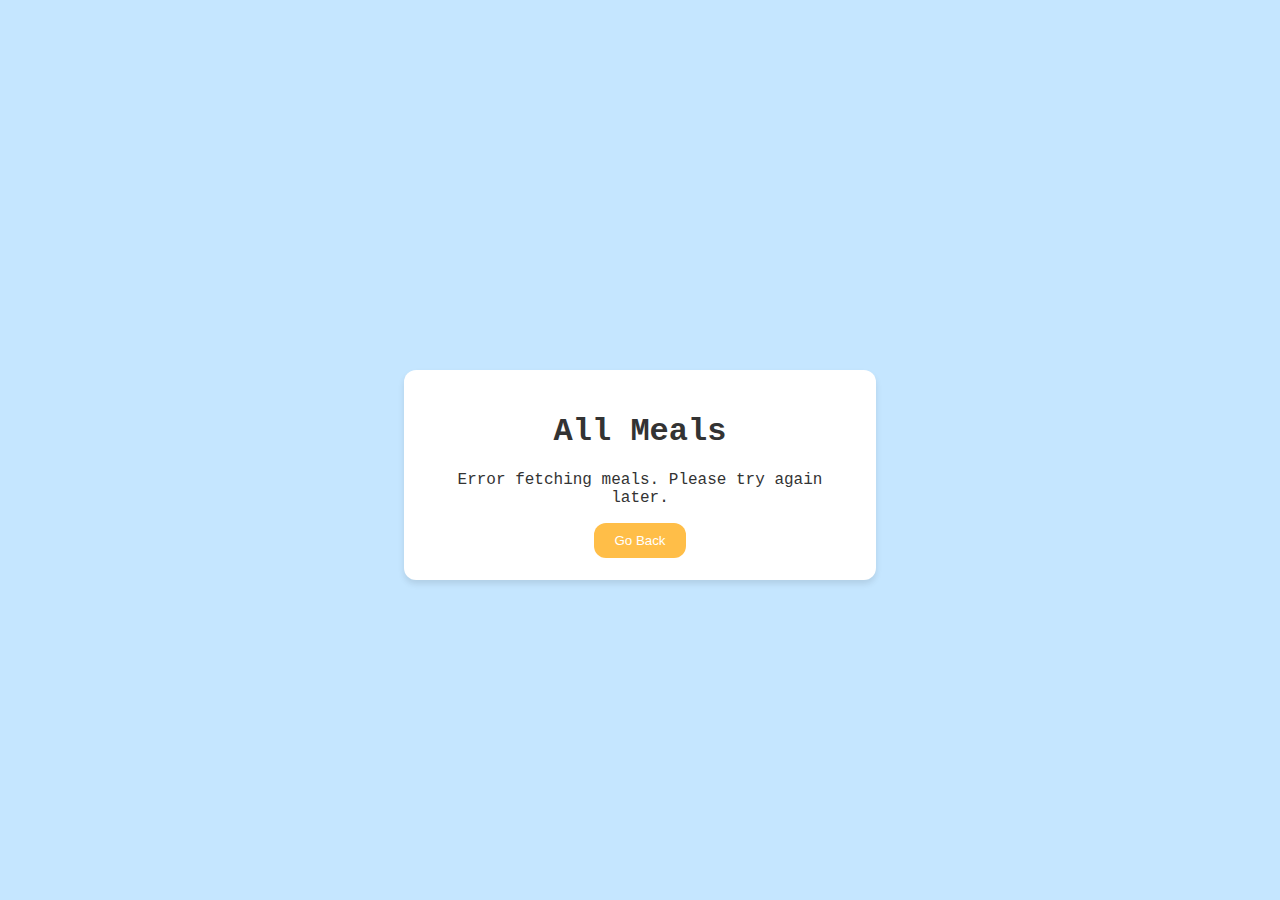
==== allmeals.html @ 92dfc11f "Create allmeals.html" ====
<!-- allMeals.html -->
<!DOCTYPE html>
<html lang="en">
<head>
    <meta charset="UTF-8">
    <meta name="viewport" content="width=device-width, initial-scale=1.0">
    <title>All Meals</title>
    <link rel="stylesheet" href="style.css">
</head>
<body>
    <div class="container">
        <div class="results-container welcome-container">
            <h1>All Meals</h1>
            <div id="all-meals-list">
                <!-- All meals will be displayed here -->
            </div>

            <button onclick="goBack()">Go Back</button>
        </div>
    </div>

    <script>
        // Function to fetch and display all meals
        function fetchAllMeals() {
            fetch('https://www.themealdb.com/api/json/v1/1/search.php?f=a')  // Get all meals starting with "A"
                .then(response => response.json())
                .then(data => {
                    const allMealsContainer = document.getElementById('all-meals-list');
                    const meals = data.meals;

                    if (meals) {
                        allMealsContainer.innerHTML = `
                            <h3>All Meals (starting with "A"):</h3>
                            <ul>
                                ${meals.map(meal => `<li>${meal.strMeal}</li>`).join('')}
                            </ul>
                        `;
                    } else {
                        allMealsContainer.innerHTML = '<p>No meals found.</p>';
                    }
                })
                .catch(error => {
                    console.error('Error fetching all meals:', error);
                    document.getElementById('all-meals-list').innerHTML = '<p>Error fetching meals. Please try again later.</p>';
                });
        }

        // Function to go back to the results page
        function goBack() {
            window.location.href = 'results.html';  // Redirect back to results page
        }

        // Fetch all meals when the page loads
        window.onload = fetchAllMeals;
    </script>
</body>
</html>
---- style.css ----
body {
    font-family: 'Courier New', monospace;
    background-color: #c5e6ff;
    color: #333;

    /* Flexbox centering */
    display: flex;
    justify-content: center;
    align-items: center;
    height: 100vh;
    margin: 0;
}

.container {
    text-align: center;
    margin-top: 50px;
}

.welcome-container {
    background-color: #FFF;                    /* White background */
    border: 2px solid rgba(255, 255, 255, 0.5); /* White border with 50% opacity */
    padding: 20px;                             /* Padding around the content */
    border-radius: 12px;                       /* Rounded corners */
    box-shadow: 0 4px 6px rgba(0, 0, 0, 0.1);  /* Optional: Add a subtle shadow */
    text-align: center;                        /* Center the content */
    width: 80%;                                /* Adjust width */
    max-width: 600px;                          /* Limit the max width */
    margin: 0 auto;                            /* Center the container horizontally */
}

/* Craving section styles identical to the welcome-container */
.cravings-section {
    background-color: #FFF;                    /* White background */
    border: 2px solid rgba(255, 255, 255, 0.5); /* Light white border */
    padding: 20px;                             /* Padding around the content */
    border-radius: 12px;                       /* Rounded corners */
    box-shadow: 0 4px 6px rgba(0, 0, 0, 0.1);  /* Subtle shadow for depth */
    text-align: center;                        /* Center the content */
    width: 80%;                                /* Adjust width */
    max-width: 600px;                          /* Limit the max width */
    margin: 20px auto;                         /* Center the container horizontally */
}

.cravings {
    margin-top: 20px;
    text-align: center;
}

button {
    background-color: #ffbe48;
    color: white;
    padding: 10px 20px;
    border: none;
    cursor: pointer;
    border-radius: 12px;
}

button:hover {
    background-color: #45a049;
}

label {
    margin: 5px;
}

#results {
    margin-top: 20px;
    padding: 10px;
    background-color: #fff;
    border-radius: 5px;
    box-shadow: 0 4px 6px rgba(0, 0, 0, 0.1);
}

/* Additional styling for the "Food Suggestions" container to make it wider */
.results-container {
    width: 90%;                /* Make the width 90% of the available space */
    max-width: 800px;          /* Set a maximum width for larger screens */
    background-color: #FFF;    /* White background */
    border: 2px solid rgba(255, 255, 255, 0.5); /* White border */
    padding: 20px;             /* Padding around the content */
    border-radius: 12px;       /* Rounded corners */
    box-shadow: 0 4px 6px rgba(0, 0, 0, 0.1);  /* Optional shadow */
    margin: 20px auto;         /* Center it horizontally with some margin on top */
}

/* Additional styling for text inside the cravings-section */
.cravings-section h2 {
    margin-bottom: 20px;       /* Space between heading and checkboxes */
}

.cravings-section label {
    display: inline-block;     /* Keep labels in a row */
    margin-right: 10px;        /* Space between labels */
    font-size: 16px;           /* Size for the labels */
}

.cravings-section button {
    margin-top: 20px;          /* Space between checkboxes and button */
    background-color: #ffbe48;
    color: white;
    padding: 10px 20px;
    border: none;
    cursor: pointer;
    border-radius: 12px;
}

.cravings-section button:hover {
    background-color: #45a049;
}

/* Ensuring that the welcome-container doesn't overlap with other areas */
.welcome-container + .welcome-container {
    background-color: white; /* Make the second container background transparent */
    border: none;                  /* Remove the border */
    box-shadow: none;               /* Remove any shadow */
}

/* If there's any unwanted box around the "What are you craving today?" section, make sure to hide it */
#cravings-section {
    display: none;
}

/* General cleanup for any empty boxes */
div:empty {
    display: none;
}
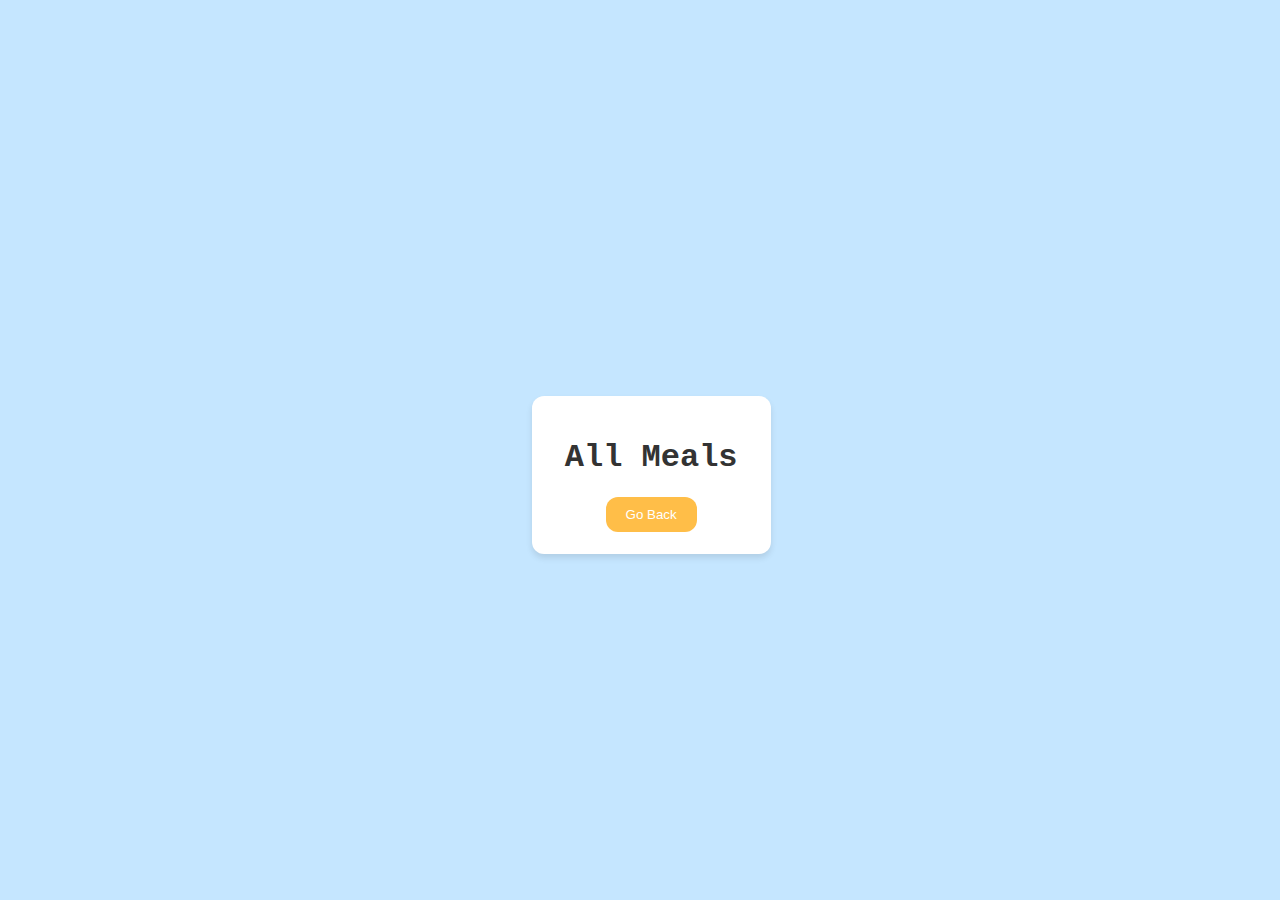
==== commit 369250a4: "Update allmeals.html" ====
--- a/allmeals.html
+++ b/allmeals.html
@@ -22,36 +22,25 @@
     <script>
         // Function to fetch and display all meals
         function fetchAllMeals() {
-            fetch('https://www.themealdb.com/api/json/v1/1/search.php?f=a')  // Get all meals starting with "A"
-                .then(response => response.json())
-                .then(data => {
-                    const allMealsContainer = document.getElementById('all-meals-list');
-                    const meals = data.meals;
+    fetch('https://www.themealdb.com/api/json/v1/1/search.php')  // Fetch all meals
+        .then(response => response.json())
+        .then(data => {
+            const allMealsContainer = document.getElementById('all-meals-list');
+            const meals = data.meals;
 
-                    if (meals) {
-                        allMealsContainer.innerHTML = `
-                            <h3>All Meals (starting with "A"):</h3>
-                            <ul>
-                                ${meals.map(meal => `<li>${meal.strMeal}</li>`).join('')}
-                            </ul>
-                        `;
-                    } else {
-                        allMealsContainer.innerHTML = '<p>No meals found.</p>';
-                    }
-                })
-                .catch(error => {
-                    console.error('Error fetching all meals:', error);
-                    document.getElementById('all-meals-list').innerHTML = '<p>Error fetching meals. Please try again later.</p>';
-                });
-        }
-
-        // Function to go back to the results page
-        function goBack() {
-            window.location.href = 'results.html';  // Redirect back to results page
-        }
-
-        // Fetch all meals when the page loads
-        window.onload = fetchAllMeals;
-    </script>
-</body>
-</html>
+            if (meals) {
+                allMealsContainer.innerHTML = `
+                    <h3>All Meals:</h3>
+                    <ul>
+                        ${meals.map(meal => `<li>${meal.strMeal}</li>`).join('')}
+                    </ul>
+                `;
+            } else {
+                allMealsContainer.innerHTML = '<p>No meals found.</p>';
+            }
+        })
+        .catch(error => {
+            console.error('Error fetching all meals:', error);
+            document.getElementById('all-meals-list').innerHTML = '<p>Error fetching meals. Please try again later.</p>';
+        });
+}
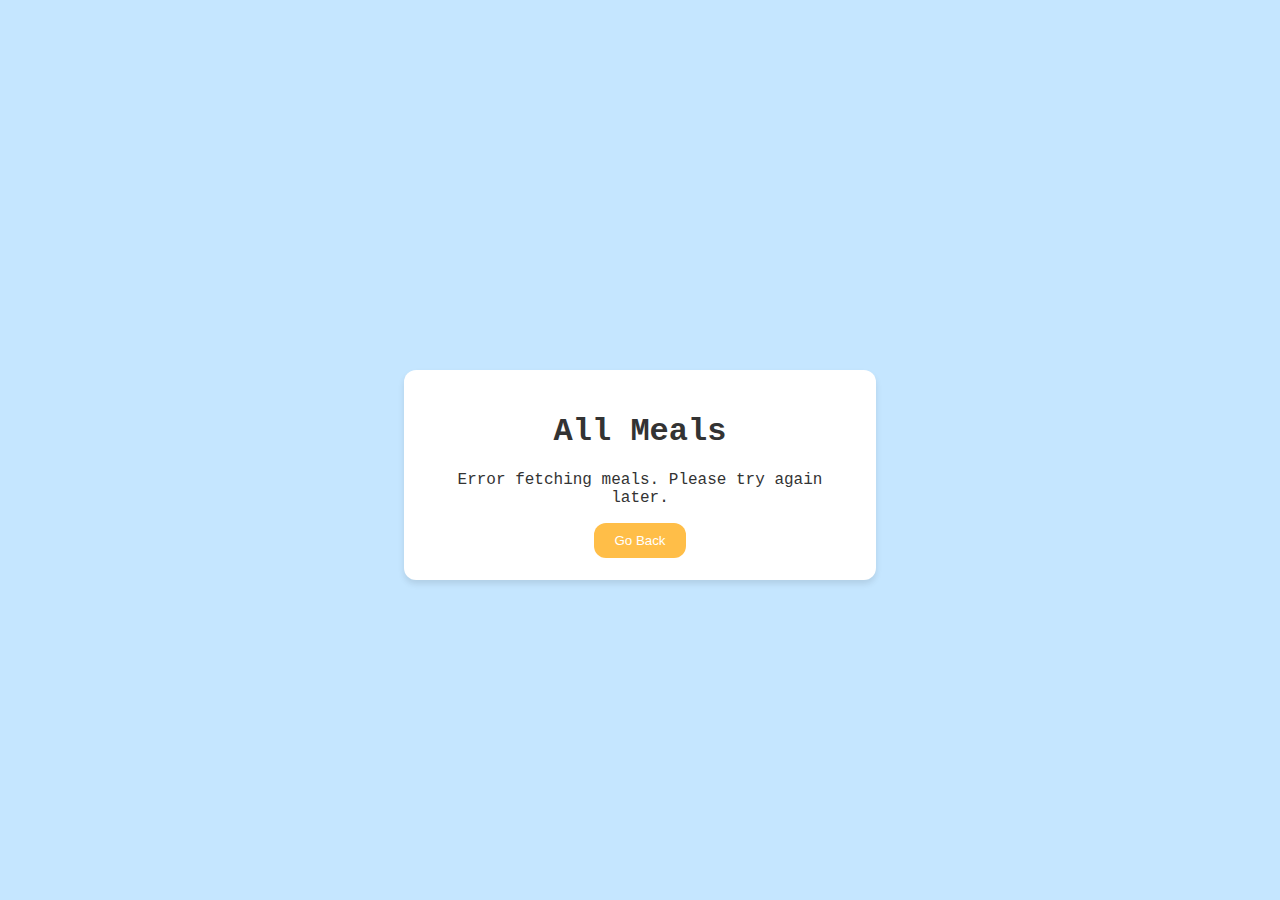
==== commit 83c8a307: "Update allmeals.html" ====
--- a/allmeals.html
+++ b/allmeals.html
@@ -1,4 +1,3 @@
-<!-- allMeals.html -->
 <!DOCTYPE html>
 <html lang="en">
 <head>
@@ -22,25 +21,36 @@
     <script>
         // Function to fetch and display all meals
         function fetchAllMeals() {
-    fetch('https://www.themealdb.com/api/json/v1/1/search.php')  // Fetch all meals
-        .then(response => response.json())
-        .then(data => {
-            const allMealsContainer = document.getElementById('all-meals-list');
-            const meals = data.meals;
+            fetch('https://www.themealdb.com/api/json/v1/1/search.php')  // Fetch all meals
+                .then(response => response.json())
+                .then(data => {
+                    const allMealsContainer = document.getElementById('all-meals-list');
+                    const meals = data.meals;
 
-            if (meals) {
-                allMealsContainer.innerHTML = `
-                    <h3>All Meals:</h3>
-                    <ul>
-                        ${meals.map(meal => `<li>${meal.strMeal}</li>`).join('')}
-                    </ul>
-                `;
-            } else {
-                allMealsContainer.innerHTML = '<p>No meals found.</p>';
-            }
-        })
-        .catch(error => {
-            console.error('Error fetching all meals:', error);
-            document.getElementById('all-meals-list').innerHTML = '<p>Error fetching meals. Please try again later.</p>';
-        });
-}
+                    if (meals) {
+                        allMealsContainer.innerHTML = `
+                            <h3>All Meals:</h3>
+                            <ul>
+                                ${meals.map(meal => `<li>${meal.strMeal}</li>`).join('')}
+                            </ul>
+                        `;
+                    } else {
+                        allMealsContainer.innerHTML = '<p>No meals found.</p>';
+                    }
+                })
+                .catch(error => {
+                    console.error('Error fetching all meals:', error);
+                    document.getElementById('all-meals-list').innerHTML = '<p>Error fetching meals. Please try again later.</p>';
+                });
+        }
+
+        // Function to go back to the results page
+        function goBack() {
+            window.location.href = 'results.html';  // Redirect back to results page
+        }
+
+        // Fetch all meals when the page loads
+        window.onload = fetchAllMeals;
+    </script>
+</body>
+</html>
